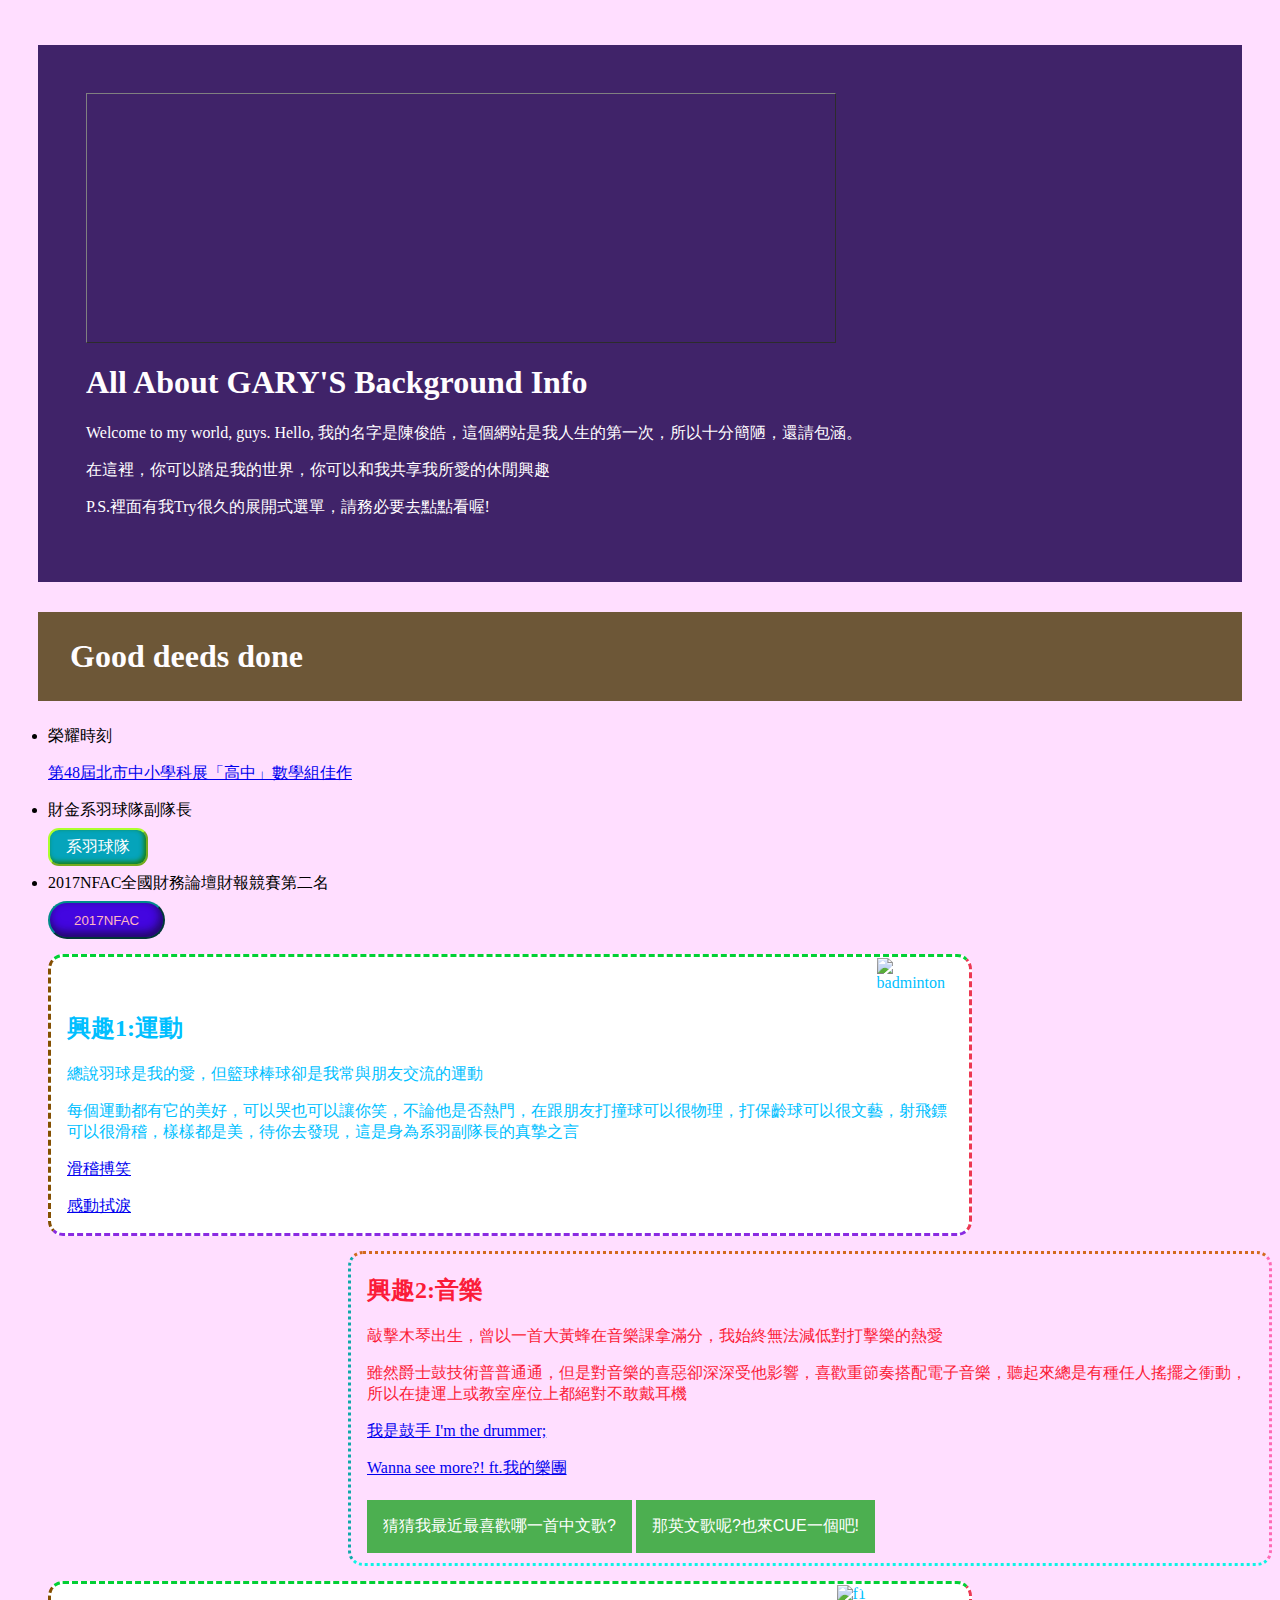
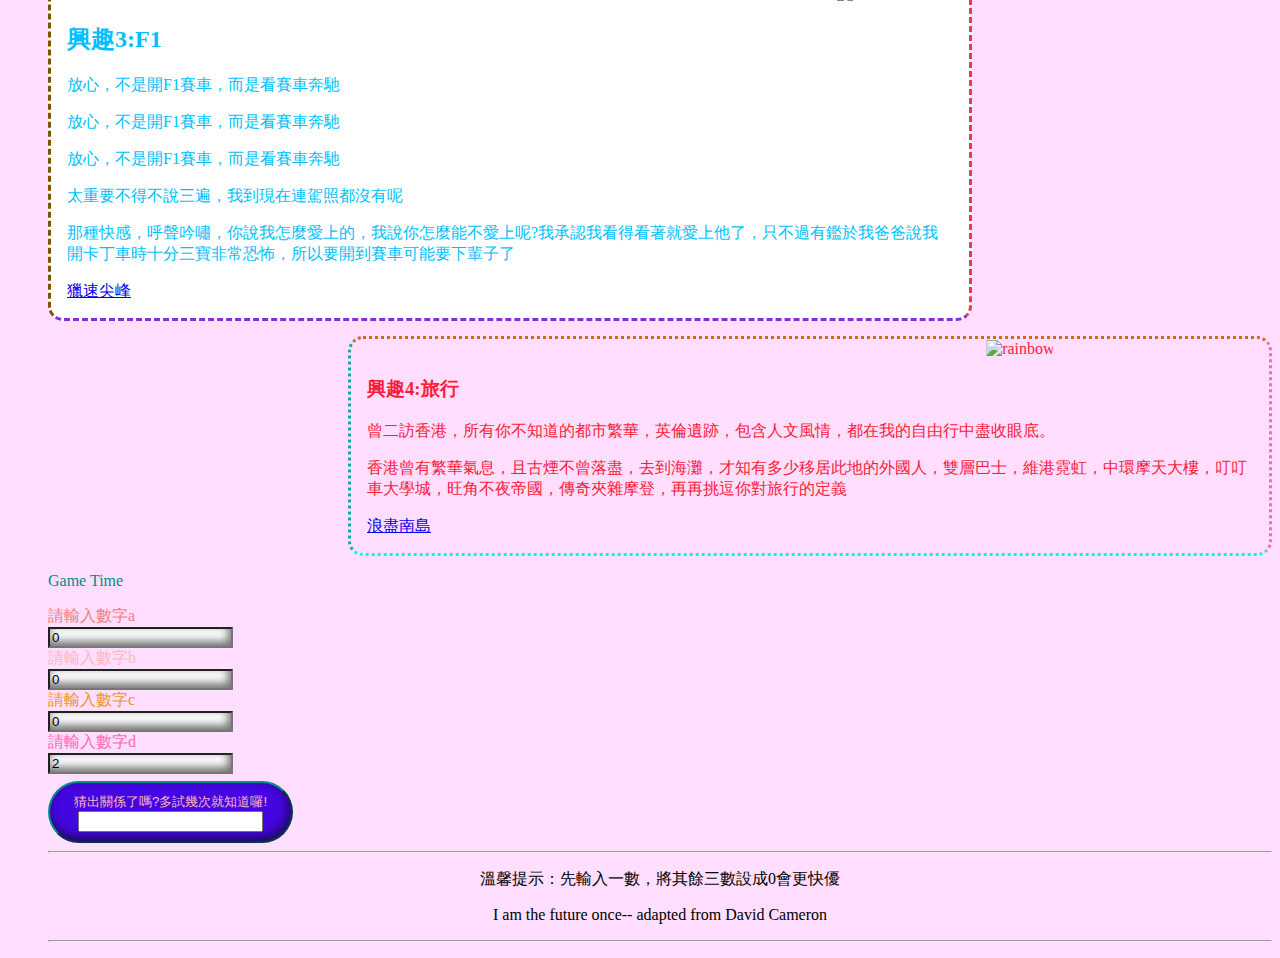
==== index.html @ 79669bec "Update index.html" ====
<!DOCTYPE html>
<html lang="en">
    
  <head>
    <meta charset="utf-8">
    <meta name="viewport" content="width=device-width, initial-scale=1, shrink-to-fit=no">
    <meta name="description" content="">
    <meta name="author" content="">
    <link rel="icon" href="../../favicon.ico">

    <title>探索Gary的世界</title>

    <!-- Bootstrap core CSS -->
    <link href="../../dist/css/bootstrap.min.css" rel="stylesheet">

    <!-- Custom styles for this template -->
    <link href="./css/index1.css" rel="stylesheet">
    <link href="./js/index.js" rel="stylesheet">

    <style>
      .jumbotron{
    background-color: rgb(64, 35, 105);
    color: rgb(255, 253, 255);
    margin-bottom: 30px;
    margin-right: 30px;
    margin-left: 30px;
    margin-top: 5px;
    border-left: 64px;
    border-top: 32px;
    border-bottom: 32px;
    padding: 3rem;
}
.jumbotron1{
    background-color: #6d5737;
    color: rgb(255, 253, 255);
    margin-bottom: 25px;
    margin-left: 30px;
    margin-top: 25px;
    margin-right: 30px;
    border-left: 64px;
    border-top: 19px;
    border-bottom: 18px;
    padding: 0.3rem;
    padding-left: 2rem
}

body {
  padding-top: 2rem;
}
.footer {
  text-align: center;
}
.item{
    margin-top: 5px;
    color: white;
    padding-left: 1rem;
    padding-right: 1rem;
    padding-top: 0.4rem;
    padding-bottom: 0.4rem;
    font-size: 1em;
    border-radius: 11px;
    border-color: greenyellow;
    background-color: #05a4bb;
    box-shadow: inset -2px -2px 5px 0px #177d06;
    }


.table{
    margin-bottom: 5px;
     margin-top: 15px;
    margin-right: 300px;
    color: deepskyblue;
    border-style: dashed;
    border-bottom-color: blueviolet;
    border-left-color: #844f01;
    border-right-color: #ec3853;
    border-top-color: #02d035;
    border-bottom-right-radius: 15px;
    border-top-left-radius: 15px;
    border-bottom-left-radius: 15px;
    border-top-right-radius: 15px;
    padding-left: 1rem;
    padding-right: 1rem;
     background-color: white;

}
.table1{
    margin-top: 15px;
      margin-bottom: 5px;
 margin-left: 300px;
    color: #fb1c39;
    border-left-color: #0ea9a9;
    border-top-color: chocolate;
    border-bottom-color: #0cf5e5;
    border-right-color: hotpink;
    border-style: dotted;
    border-bottom-right-radius: 15px;
    border-top-left-radius: 15px;
    border-bottom-left-radius: 15px;
    border-top-right-radius: 15px;
    padding-left: 1rem;
    padding-right: 1rem;

}
.image{
    
    
    margin-right: 3px;
    margin-top: 0.5px;
    border-top-right-radius: 15px;
    padding-left: 25.3rem;
}
.image1{
    
    
    margin-right: 3px;
    margin-top: 0.5px;
    border-top-right-radius: 15px;
    padding-left: 24.05rem;
}
.image2{
    
    
    margin-right: 3px;
    margin-top: 0.5px;
    border-top-right-radius: 15px;
    padding-left: 19.35rem;
}

.dropbtn {
    background-color: #4CAF50;
    color: white;
    padding: 16px;
    font-size: 16px;
    border: none;
     margin-top: 5px;
    margin-bottom: 10px;
    cursor: pointer;
}

.dropbtn:hover, .dropbtn:focus {
    background-color: #3e8e41;
}

.dropdown {
    position: relative;
    display: inline-block;
}

.dropdown-content {
    display: none;
    margin-bottom: 5px;
    position: relative;
    background-color: #f9f9f9;
    min-width: 250px;
    overflow: auto;
    box-shadow: 0px 8px 16px 0px rgba(0,0,0,0.2);
    z-index: 1;
}


.dropdown-content a {
    color: black;
    padding: 12px 16px;
    text-decoration: none;
    display: block;
}

.dropdown a:hover {background-color: #f1f1f1}

.show {display:block;}



</style>

  </head>

  
<body style="background-color:#FFDEFF;>

    

<div class="container">
        <div class="jumbotron">
             <table background="https://scontent-tpe1-1.xx.fbcdn.net/v/t1.0-9/13502143_1090427307704221_1820768604424923489_n.jpg?oh=825e47880ec8c0d516939c5c6f6caa90&oe=59E2920E" alt=""  width="750px"  height="250px" border="1">
             </table>
            <h1>All About GARY'S  Background Info</h1>
            <p>Welcome to my world, guys. Hello, 我的名字是陳俊皓，這個網站是我人生的第一次，所以十分簡陋，還請包涵。</p>
            <p>在這裡，你可以踏足我的世界，你可以和我共享我所愛的休閒興趣 </p>
            <p>P.S.裡面有我Try很久的展開式選單，請務必要去點點看喔! </p>

           
              </div>
              
   
    <div class="container">
        <div class="jumbotron1">
            <h1>Good deeds done</h1>
        </div>
           
           
                   
            
       
 <ul class="nav nav-pills nav-stacked">
                 <li class="active">榮耀時刻</a></li>
                 <p><a class="btn btn-secondary" target="_blank" href="http://etweb.tp.edu.tw/sciencefair48/Page.aspx?CDE=WEB20150108164347UET" role="button">第48屆北市中小學科展「高中」數學組佳作</a></p>
                 </div>
          <ul class="nav nav-pills nav-stacked">      
                    <li class="active">財金系羽球隊副隊長</a></li>
                     
                   <input type="button" value="系羽球隊" target="_blank" onclick="location.href='https://drive.google.com/drive/u/0/folders/0ByTj7e0JDE8AYWlQVTdGMFdFNlE'" style="margin-top: 7px;
    margin-bottom: 7px;
    color: white;
    padding-left: 1rem;
    padding-right: 1rem;
    padding-top: 0.4rem;
    padding-bottom: 0.4rem;
    font-size: 1em;
    border-radius: 11px;
    border-color: greenyellow;
    background-color: #05a4bb;
    box-shadow: inset -2px -2px 5px 0px #177d06;>
</ul>
<ul class="nav nav-pills nav-stacked">
    <li class="active">2017NFAC全國財務論壇財報競賽第二名</a></li>
    
         <input type="button" value="2017NFAC" target="_blank" onclick="location.href='https://drive.google.com/drive/u/0/folders/0ByTj7e0JDE8AMWZtOExJcmxuMk0'" style="margin-top: 7px;
    padding-top: 0.6rem;
    padding-bottom: 0.6rem;
    padding-left: 1.5rem;
    padding-right: 1.5rem;
    color: lightpink;
    background-color: #4306e0;
    border-color: darkcyan;
    border-radius: 7rem;
    box-shadow: inset -2px -4px 9px 1px rgba(10, 10, 10, 0.57);>
        </ul>
        </div>
        
                     </div>
                      </div>
                     </div>
        
        </div>

    
    <div class="container">
      <!-- Example row of columns -->
      <div class="row">
          
        <div class="col-md-4">
            <div class="table">
                <div class="image">
                <img class="image full"  src="https://encrypted-tbn0.gstatic.com/images?q=tbn:ANd9GcRplI8sJD32mS0WOP2h2EPDofNrfxGoi5mDgM6noLtrUVxoIDVm" width="135" height="110" alt="badminton">
                </div>
      <div class="caption">
          <h2>興趣1:運動</h2>
          <p>總說羽球是我的愛，但籃球棒球卻是我常與朋友交流的運動 </p>
              <p>每個運動都有它的美好，可以哭也可以讓你笑，不論他是否熱門，在跟朋友打撞球可以很物理，打保齡球可以很文藝，射飛鏢可以很滑稽，樣樣都是美，待你去發現，這是身為系羽副隊長的真摯之言 </p>
          <p><a href="https://www.youtube.com/watch?v=OVFsq9FQBlc" target="_blank" class="btn btn-primary" role="button">滑稽搏笑</a></p>
          <p><a href="https://www.youtube.com/watch?v=Hp9JzkMHbF8&t=35s" target="_blank" class="btn btn-primary" role="button">感動拭淚</a></p>
          </div>
          
        </div>
        
        <div class="col-md-4">
            <div class="table1">
          <h2>興趣2:音樂</h2>
          <p>敲擊木琴出生，曾以一首大黃蜂在音樂課拿滿分，我始終無法減低對打擊樂的熱愛 </p>
          <p>雖然爵士鼓技術普普通通，但是對音樂的喜惡卻深深受他影響，喜歡重節奏搭配電子音樂，聽起來總是有種任人搖擺之衝動，所以在捷運上或教室座位上都絕對不敢戴耳機 </p>
          <p><a class="btn btn-secondary" href="https://www.youtube.com/watch?v=5zee7yhdhKs" target="_blank" role="button">我是鼓手 I'm the drummer;</a></p>
          <p><a class="btn btn-secondary" href="https://www.youtube.com/watch?v=vQyK_baXK4I" target="_blank" role="button">Wanna see more?! ft.我的樂團</a></p>
          
           <div class="dropdown">
<button onclick="myFunction()" class="dropbtn">猜猜我最近最喜歡哪一首中文歌?</button>
  <div id="myDropdown" class="dropdown-content">
      
    <a href="https://www.youtube.com/watch?v=4ph6DU60N8g" target="_blank">愛若心傷--林為音</a>
     <a href="https://www.youtube.com/watch?v=sITE5cz2Rog" target="_blank">愛為愛--IVI</a>
    
  </div>
</div>


   <div class="dropdown">
<button onclick="myFunction1()" class="dropbtn">那英文歌呢?也來CUE一個吧!</button>
  <div id="myDropdown1" class="dropdown-content">
      
    <a href="https://www.youtube.com/watch?v=whwe0KD_rGw" target="_blank">Despacito--Justin Bieber</a>
    <a href="https://www.youtube.com/watch?v=ZNra8eK0K6k" target="_blank">How far I'll go--Alessia Cara</a>
    
  </div>
</div>
<script>

function myFunction() {
    document.getElementById("myDropdown").classList.toggle("show");
}
</script>
<script>

function myFunction1() {
    document.getElementById("myDropdown1").classList.toggle("show");
}

</script>
          </div>
       </div>
        <div class="col-md-4">
          <div class="table">
            <div class="image1">
            <img class="image1" src="https://encrypted-tbn0.gstatic.com/images?q=tbn:ANd9GcS51wXPoKAZWS75qtLTPcdVle0WG1t6lWEVWM_9pJR735fDj1Y6" width="200" height="115" alt="f1">
            </div>
          <h2>興趣3:F1</h2>
          <p>放心，不是開F1賽車，而是看賽車奔馳</p>
          <p>放心，不是開F1賽車，而是看賽車奔馳</p>
          <p>放心，不是開F1賽車，而是看賽車奔馳</p>
          <p>太重要不得不說三遍，我到現在連駕照都沒有呢</p>
          <p>那種快感，呼聲吟嘯，你說我怎麼愛上的，我說你怎麼能不愛上呢?我承認我看得看著就愛上他了，只不過有鑑於我爸爸說我開卡丁車時十分三寶非常恐怖，所以要開到賽車可能要下輩子了</p>
          <p><a class="btn btn-secondary" href="https://www.formula1.com/" target="_blank" role="button">獵速尖峰</a></p>
         
        </div>
        </div>
  <div class="col-sm-6 col-md-4">
      <div class="table1">
    <div class="thumbnail">
        <div class="image2">
      <img class="image2" src="http://www.5868298.com.tw/templates/cache/20653/images/53dc895bbb28e.png" width="350" height="150" alt="rainbow">
      </div>
      <div class="caption">
        <h3>興趣4:旅行</h3>
        <p>曾二訪香港，所有你不知道的都市繁華，英倫遺跡，包含人文風情，都在我的自由行中盡收眼底。</p>
        <p>香港曾有繁華氣息，且古煙不曾落盡，去到海灘，才知有多少移居此地的外國人，雙層巴士，維港霓虹，中環摩天大樓，叮叮車大學城，旺角不夜帝國，傳奇夾雜摩登，再再挑逗你對旅行的定義</p>
        <p><a href="https://drive.google.com/drive/u/0/folders/0ByTj7e0JDE8ASnpwbC0xc0pDWFU" target="_blank" class="btn btn-primary" role="button">浪盡南島</a></p>
      </div>
      <div class="row">
    <div class="col-md-3">
      <ul class="nav nav-pills nav-stacked">
      </div>
</div>
</div>
</div>

    
        <div>
            <p style="color: darkcyan">Game Time</p>
            <div class="form-group row" style="color: lightcoral">
                <label for="example-number-input" class="col-2 col-form-label">請輸入數字a</label>
                <div class="col-10"  >
                    <input class="form-control" type="number" value="0" id="a" style="box-shadow: inset -2px -4px 9px 1px rgba(10, 10, 10, 0.57)">
                </div>
            </div>
            <div class="form-group row" style="color: lightpink">
                <label for="example-number-input" class="col-2 col-form-label">請輸入數字b</label>
                <div class="col-10" >
                    <input class="form-control" type="number" value="0" id="b" style="box-shadow: inset -2px -4px 9px 1px rgba(10, 10, 10, 0.57)">
                </div>
            </div>
            <div class="form-group row" style="color: #ec971f">
                <label for="example-number-input" class="col-2 col-form-label">請輸入數字c</label>
                <div class="col-10">
                    <input class="form-control" type="number" value="0" id="c" style="box-shadow: inset -2px -4px 9px 1px rgba(10, 10, 10, 0.57)">
                </div>
            </div>
            <div class="form-group row" style="color: hotpink">
                <label for="example-number-input" class="col-2 col-form-label">請輸入數字d</label>
                <div class="col-10">
                    <input class="form-control" type="number" value="2" id="d" style="box-shadow: inset -2px -4px 9px 1px rgba(10, 10, 10, 0.57)">
                </div>
            </div>
             </div>
            

            <button type="button" class="btn btn-primary"style="margin-top: 7px;
    padding-top: 0.6rem;
    padding-bottom: 0.6rem;
    padding-left: 1.5rem;
    padding-right: 1.5rem;
    color: lightpink;
    background-color: #4306e0;
    border-color: darkcyan;
    border-radius: 7rem;
    box-shadow: inset -2px -4px 9px 1px rgba(10, 10, 10, 0.57);>
    NUMBER
    </button>
           
    

            <div class="form-group row">
                <label for="example-number-input" class="col-2 col-form-label">猜出關係了嗎?多試幾次就知道囉!</label>
                <div class="col-10">
                    <input class="form-control" type="number" id="result">
                </div>
            </div>


        </div>


    </div>

    <script src="https://code.jquery.com/jquery-3.1.1.slim.min.js" integrity="sha384-A7FZj7v+d/sdmMqp/nOQwliLvUsJfDHW+k9Omg/a/EheAdgtzNs3hpfag6Ed950n" crossorigin="anonymous"></script>
    <script src="https://cdnjs.cloudflare.com/ajax/libs/tether/1.4.0/js/tether.min.js" integrity="sha384-DztdAPBWPRXSA/3eYEEUWrWCy7G5KFbe8fFjk5JAIxUYHKkDx6Qin1DkWx51bBrb" crossorigin="anonymous"></script>
    <script src="https://maxcdn.bootstrapcdn.com/bootstrap/4.0.0-alpha.6/js/bootstrap.min.js" integrity="sha384-vBWWzlZJ8ea9aCX4pEW3rVHjgjt7zpkNpZk+02D9phzyeVkE+jo0ieGizqPLForn" crossorigin="anonymous"></script>
    <script src="./js/jquery-3.2.1.js"></script>
    <script src="./js/index.js"></script>
    <script language="JavaScript">
        $('button').on('click', function() {
            var o = $('#a').val()
            var b = $('#b').val()
            var c = $('#c').val()
            var d = $('#d').val()
            var f = $('#composition').val()
            o = Number(o)
            b = Number(b)
            c = Number(c)
            d = Number(d)
            f = Number(f)
            dd = d / 2
            score = -o + b + c + dd
            $('#result').val(score)
        })
    </script>

        </div>
          <hr>
<div class="footer" style="text-align: center;">
      <footer>
         <p>溫馨提示：先輸入一數，將其餘三數設成0會更快優</p>
        <p>I am the future once-- adapted from David Cameron</p>
         
      
    <hr>
      </footer>
    </div> <!-- /container -->


    <!-- Bootstrap core JavaScript
    ================================================== -->
    <!-- Placed at the end of the document so the pages load faster -->
    <script src="https://code.jquery.com/jquery-3.1.1.slim.min.js" integrity="sha384-A7FZj7v+d/sdmMqp/nOQwliLvUsJfDHW+k9Omg/a/EheAdgtzNs3hpfag6Ed950n" crossorigin="anonymous"></script>
    <script>window.jQuery || document.write('<script src="../../assets/js/vendor/jquery.min.js"><\/script>')</script>
    <script src="https://cdnjs.cloudflare.com/ajax/libs/tether/1.4.0/js/tether.min.js" integrity="sha384-DztdAPBWPRXSA/3eYEEUWrWCy7G5KFbe8fFjk5JAIxUYHKkDx6Qin1DkWx51bBrb" crossorigin="anonymous"></script>
    <script src="../../dist/js/bootstrap.min.js"></script>
    <!-- IE10 viewport hack for Surface/desktop Windows 8 bug -->
    <script src="../../assets/js/ie10-viewport-bug-workaround.js"></script>
  </body>
</html>
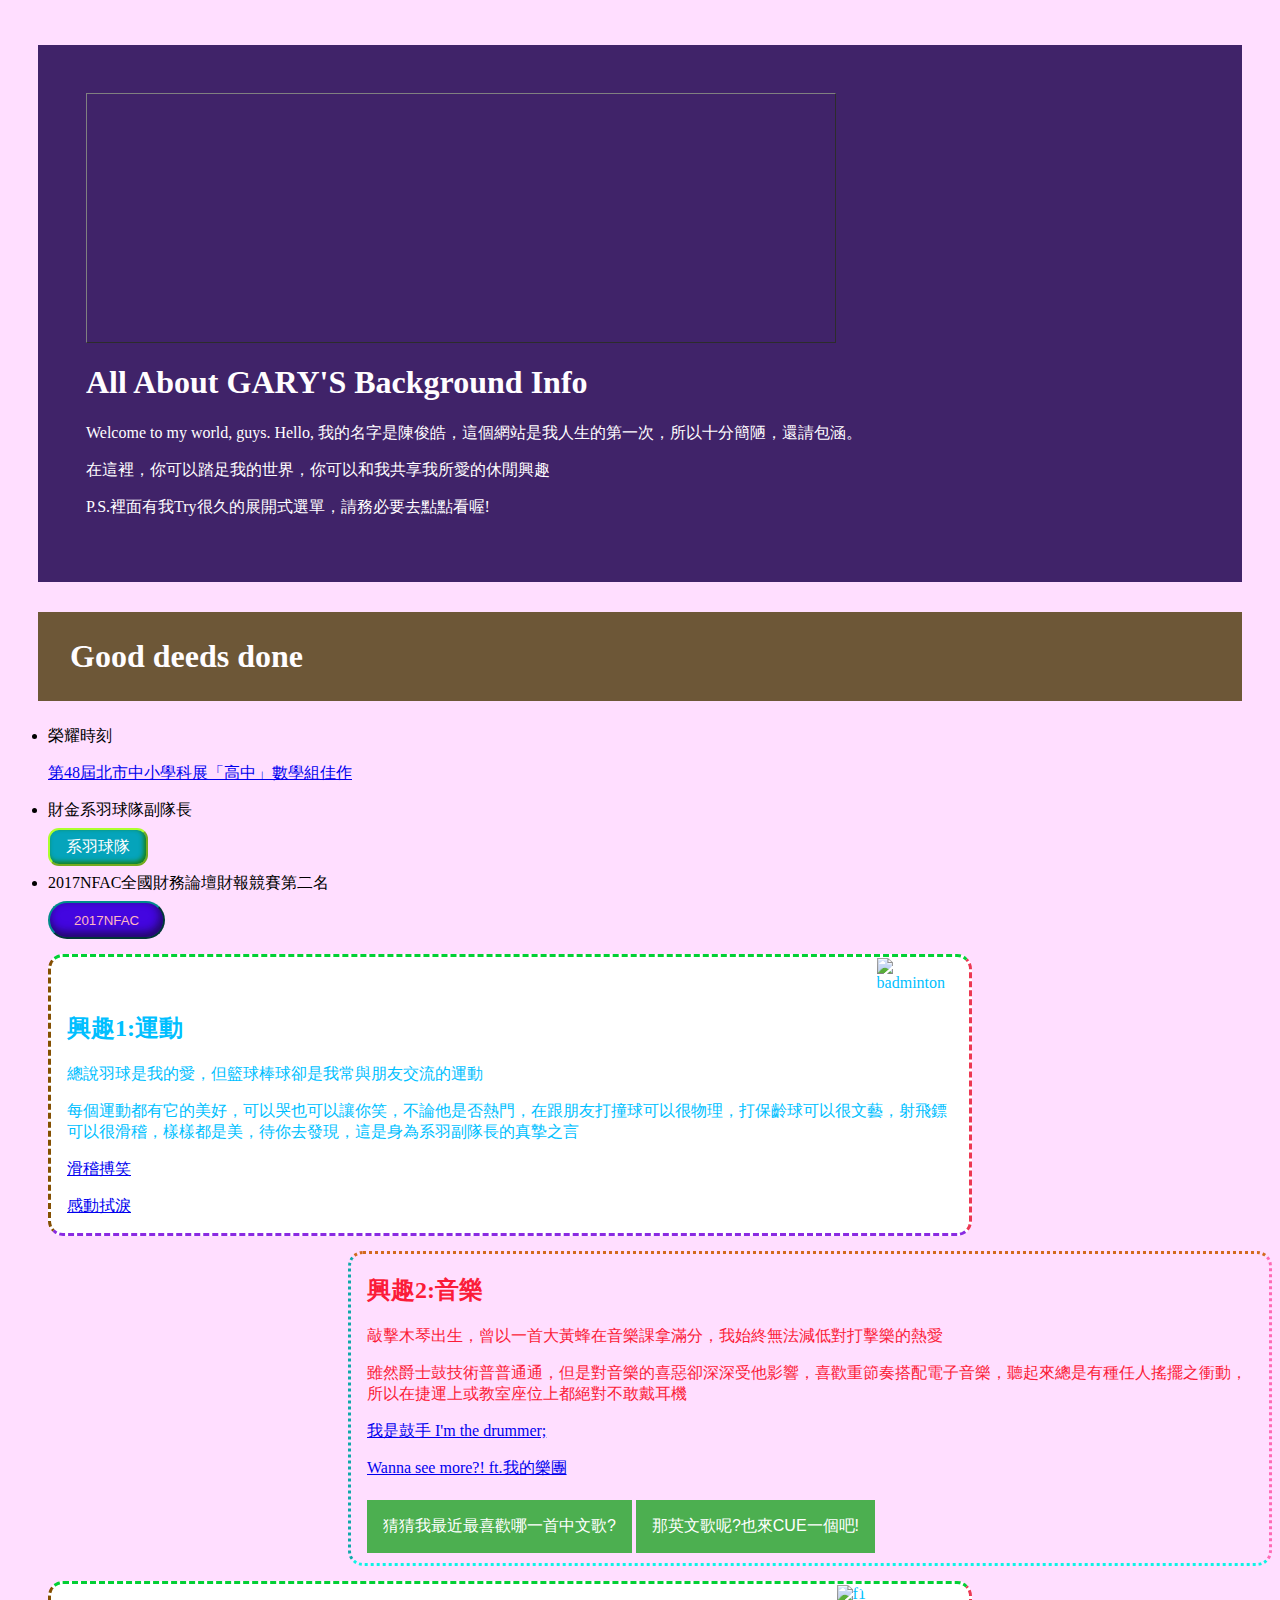
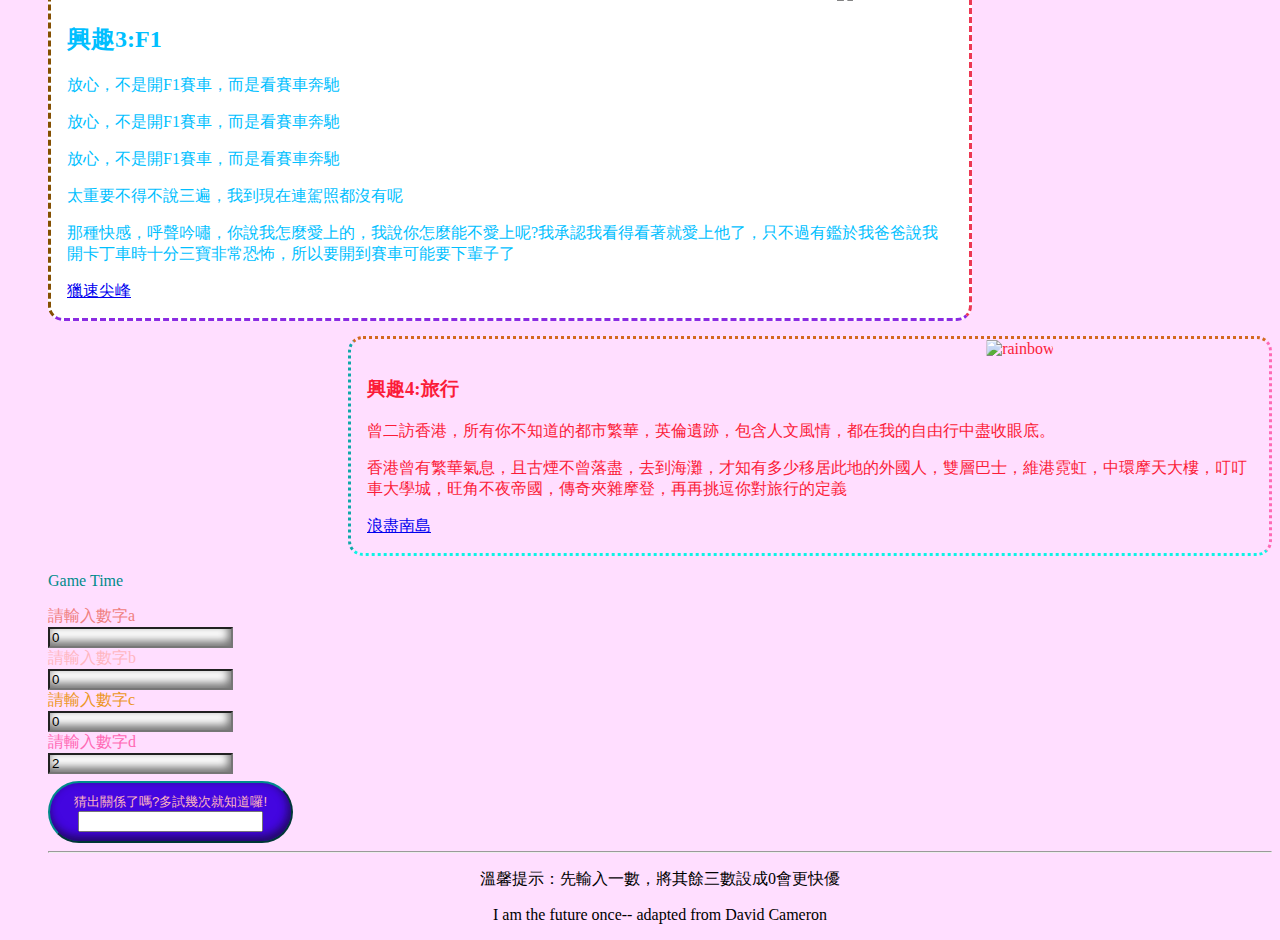
==== commit f25c14b3: "Update index.html" ====
--- a/index.html
+++ b/index.html
@@ -426,13 +426,14 @@
 
         </div>
           <hr>
+  <footer>
 <div class="footer" style="text-align: center;">
-      <footer>
+    
          <p>溫馨提示：先輸入一數，將其餘三數設成0會更快優</p>
         <p>I am the future once-- adapted from David Cameron</p>
          
       
-    <hr>
+    
       </footer>
     </div> <!-- /container -->
 
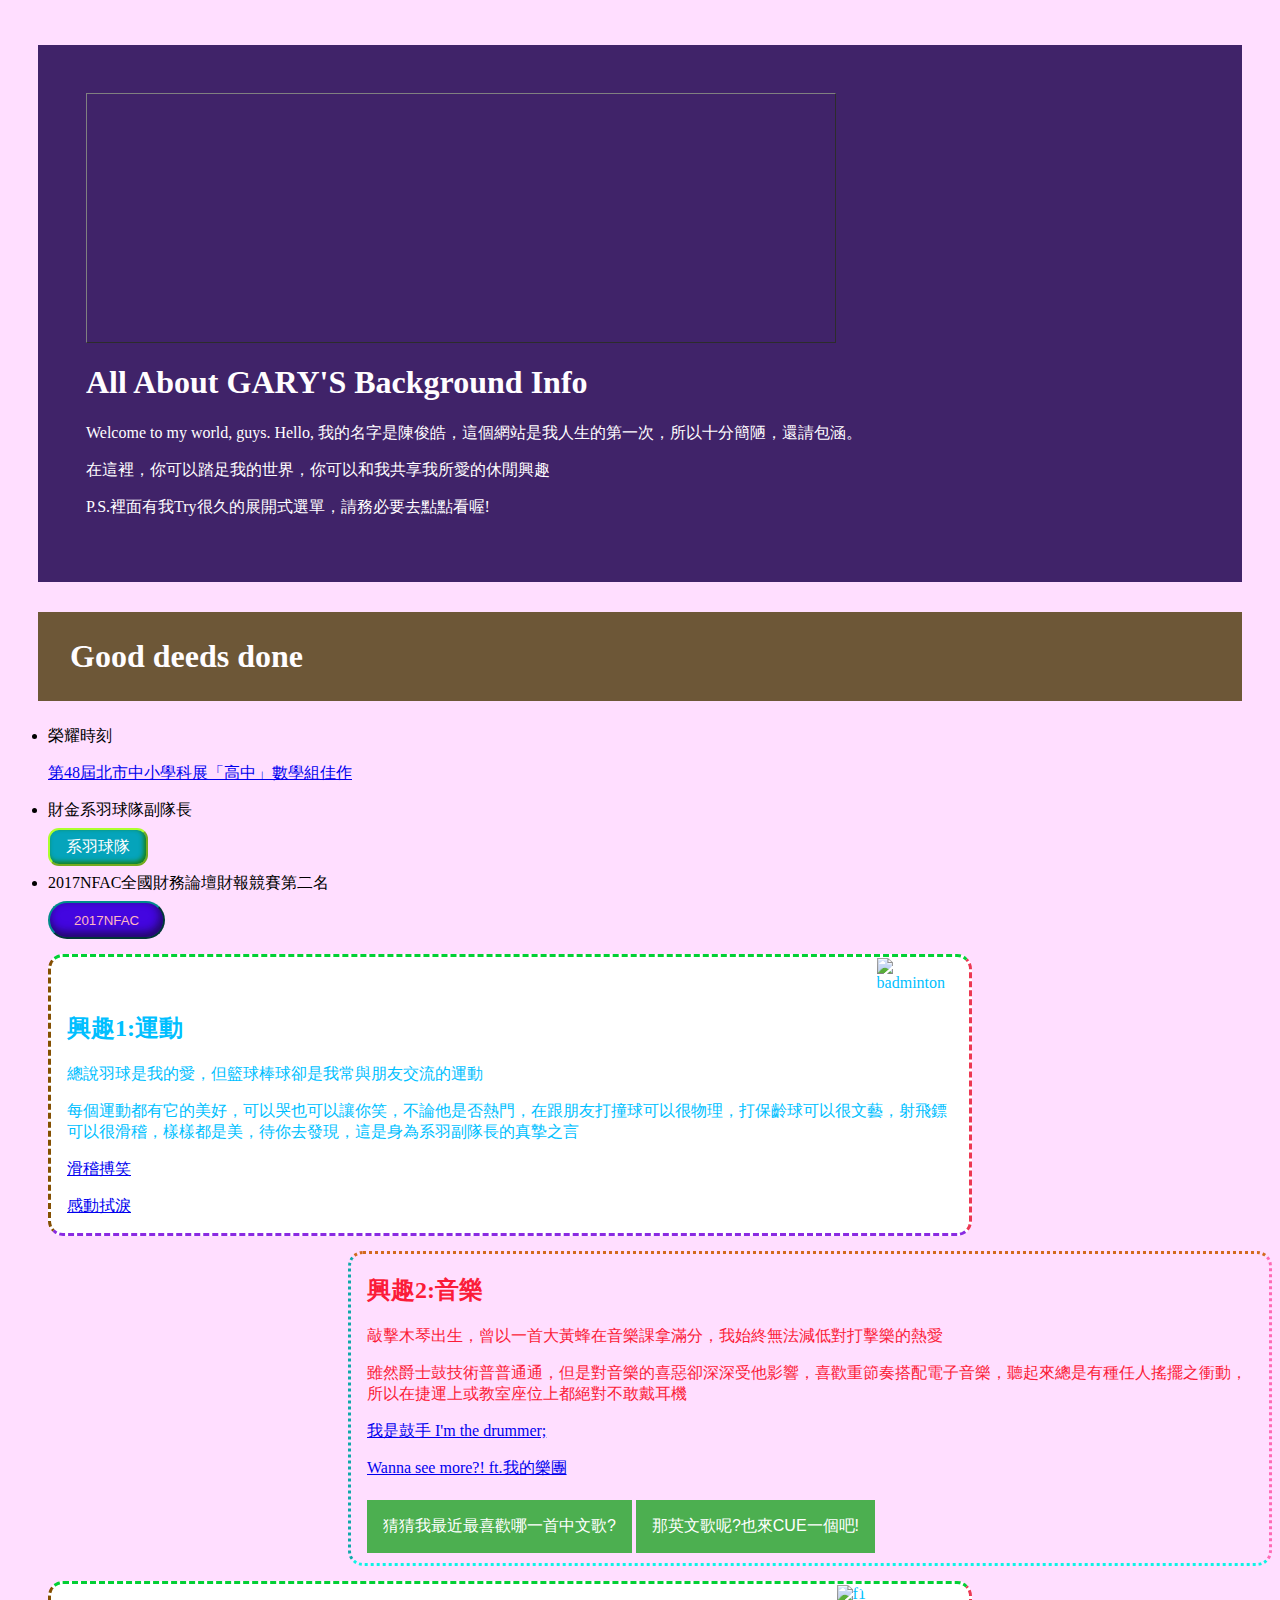
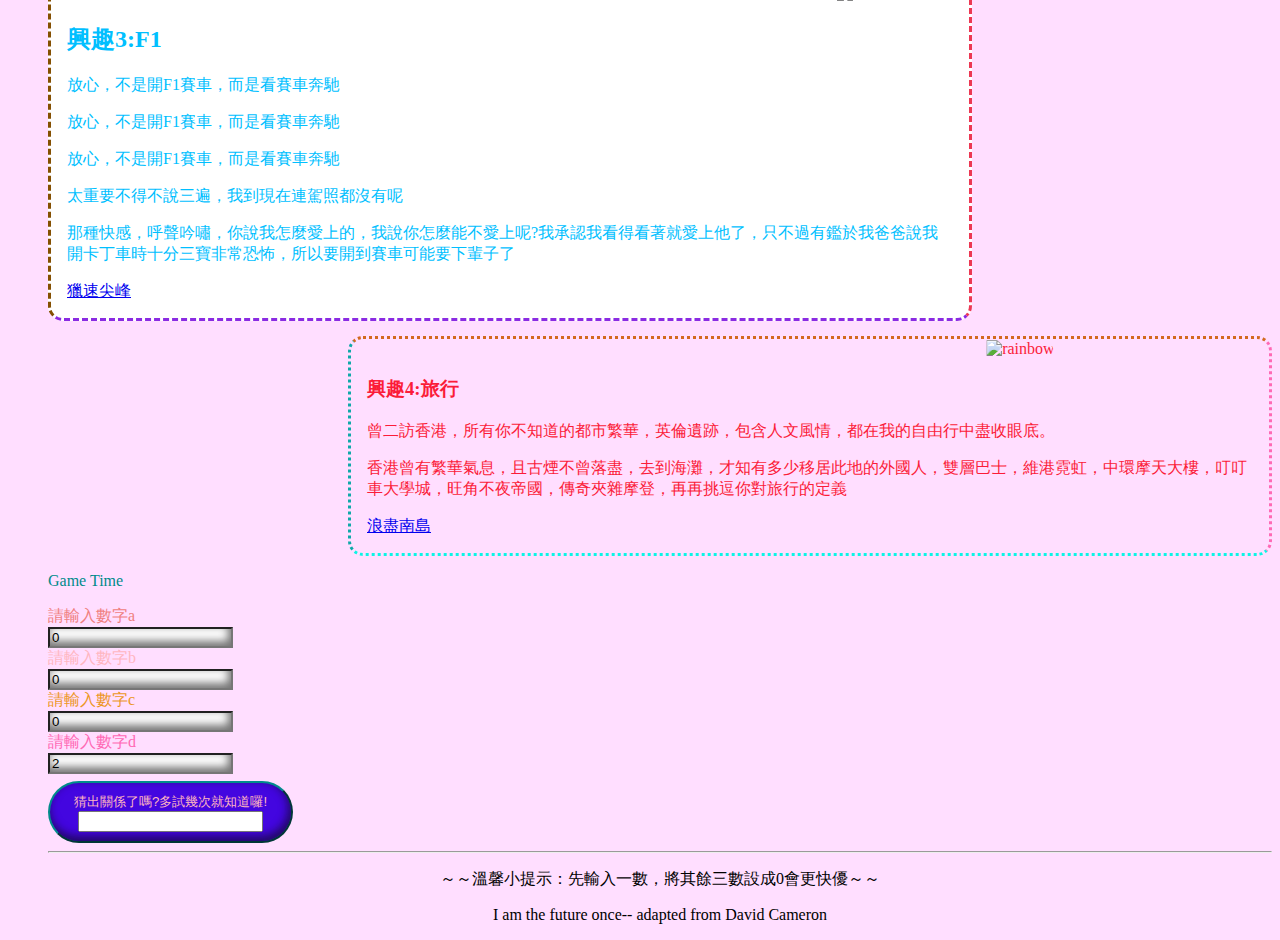
==== commit 32bb2086: "Update index.html" ====
--- a/index.html
+++ b/index.html
@@ -429,7 +429,7 @@
   <footer>
 <div class="footer" style="text-align: center;">
     
-         <p>溫馨提示：先輸入一數，將其餘三數設成0會更快優</p>
+         <p>～～溫馨小提示：先輸入一數，將其餘三數設成0會更快優～～</p>
         <p>I am the future once-- adapted from David Cameron</p>
          
       
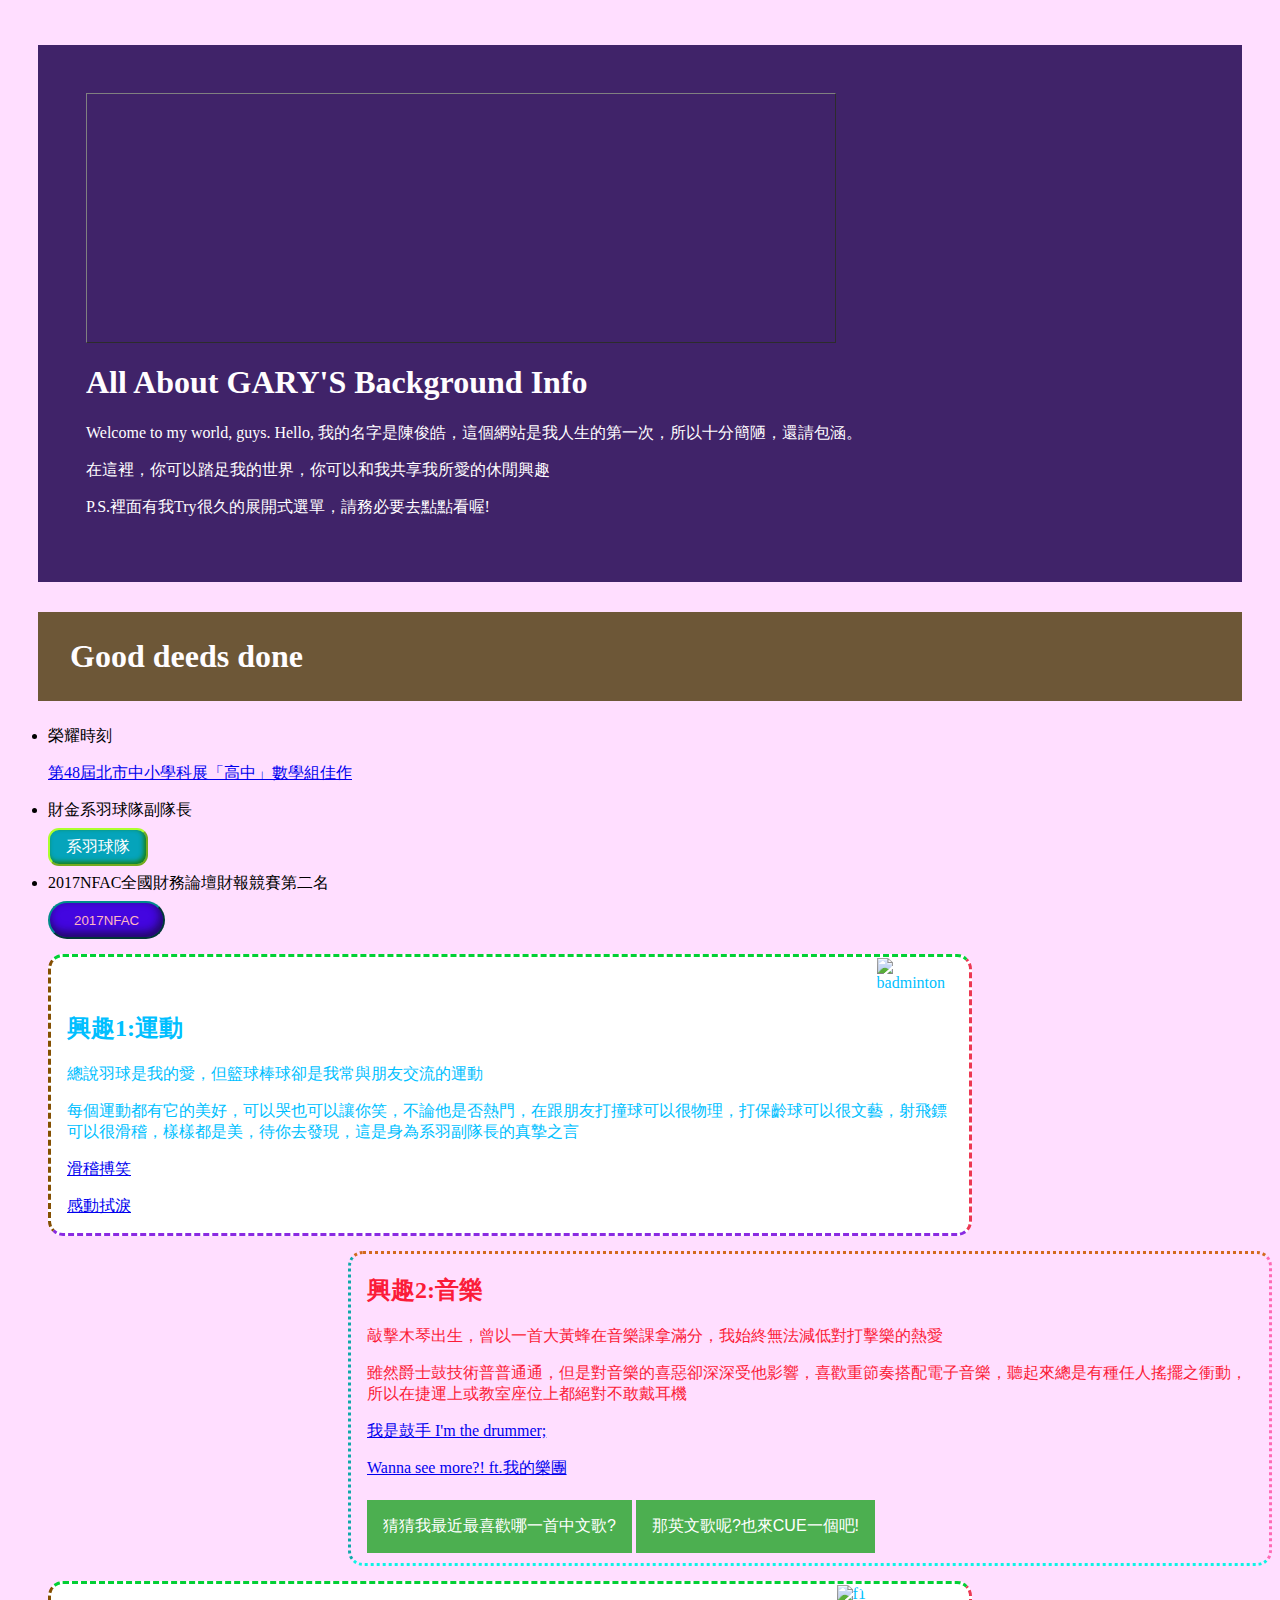
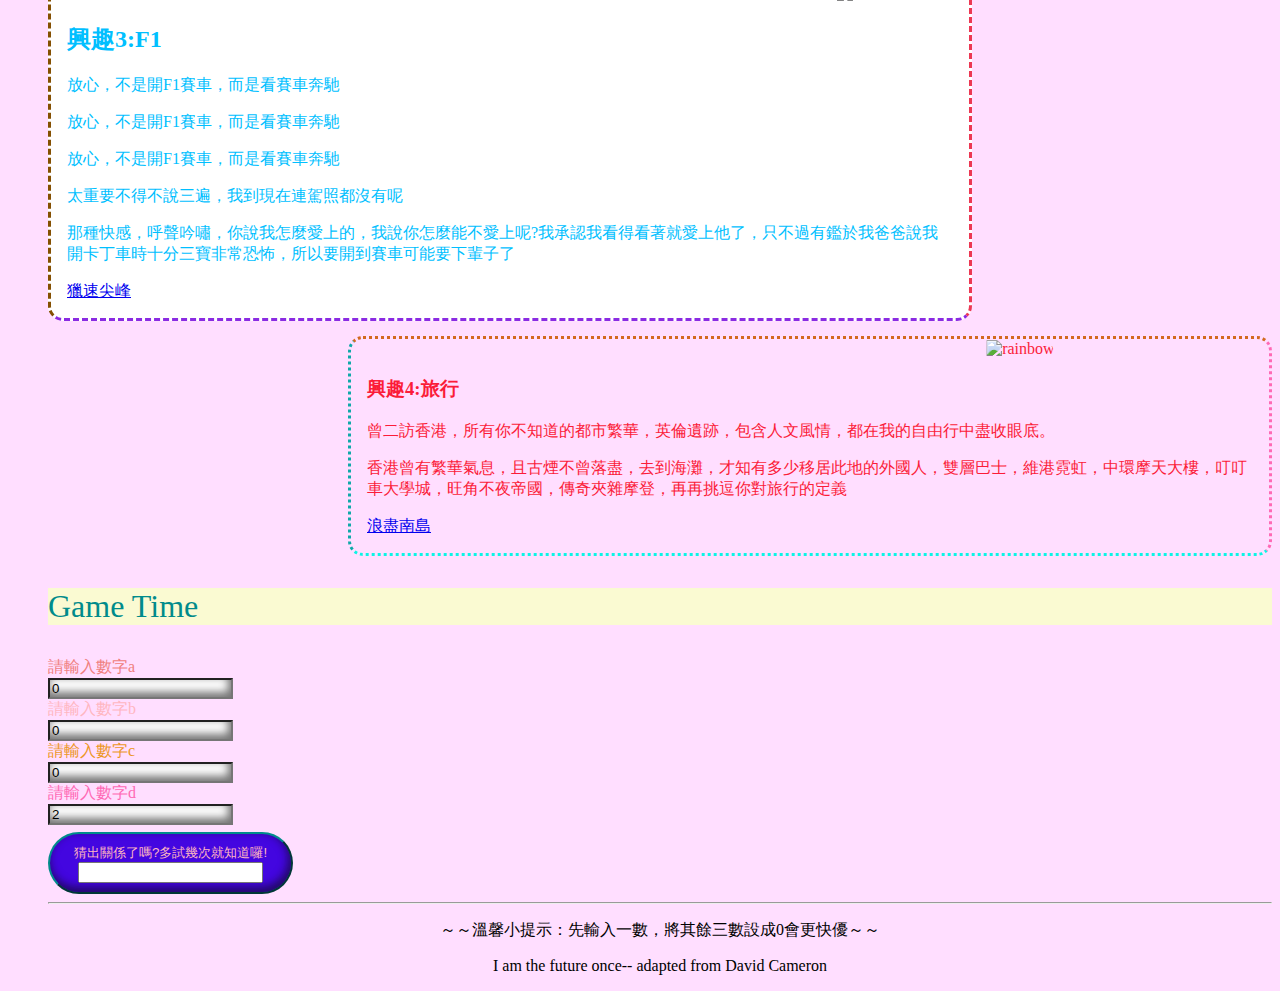
==== commit a5a61c7f: "Update index.html" ====
--- a/index.html
+++ b/index.html
@@ -345,7 +345,7 @@
 
     
         <div>
-            <p style="color: darkcyan">Game Time</p>
+            <p style="color: darkcyan; font-size: 2em; background-color: lightgoldenrodyellow;">Game Time</p>
             <div class="form-group row" style="color: lightcoral">
                 <label for="example-number-input" class="col-2 col-form-label">請輸入數字a</label>
                 <div class="col-10"  >
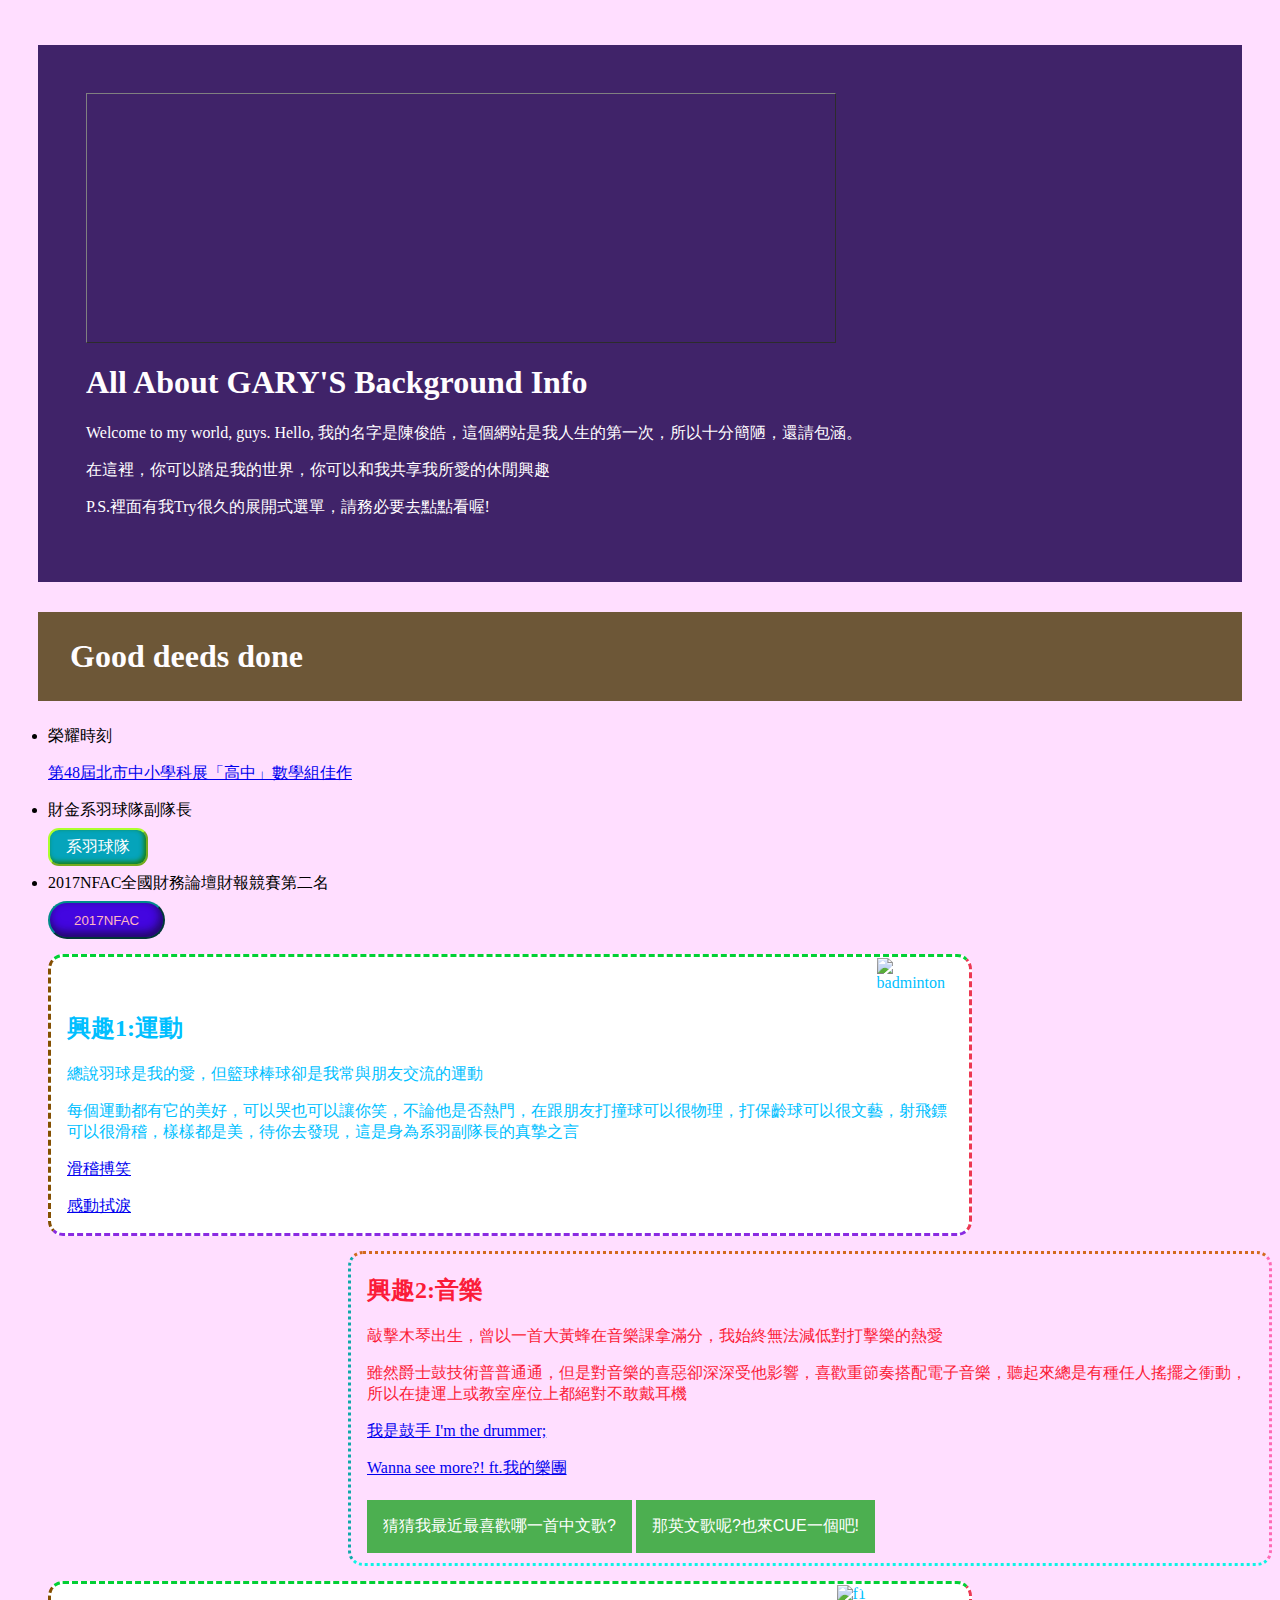
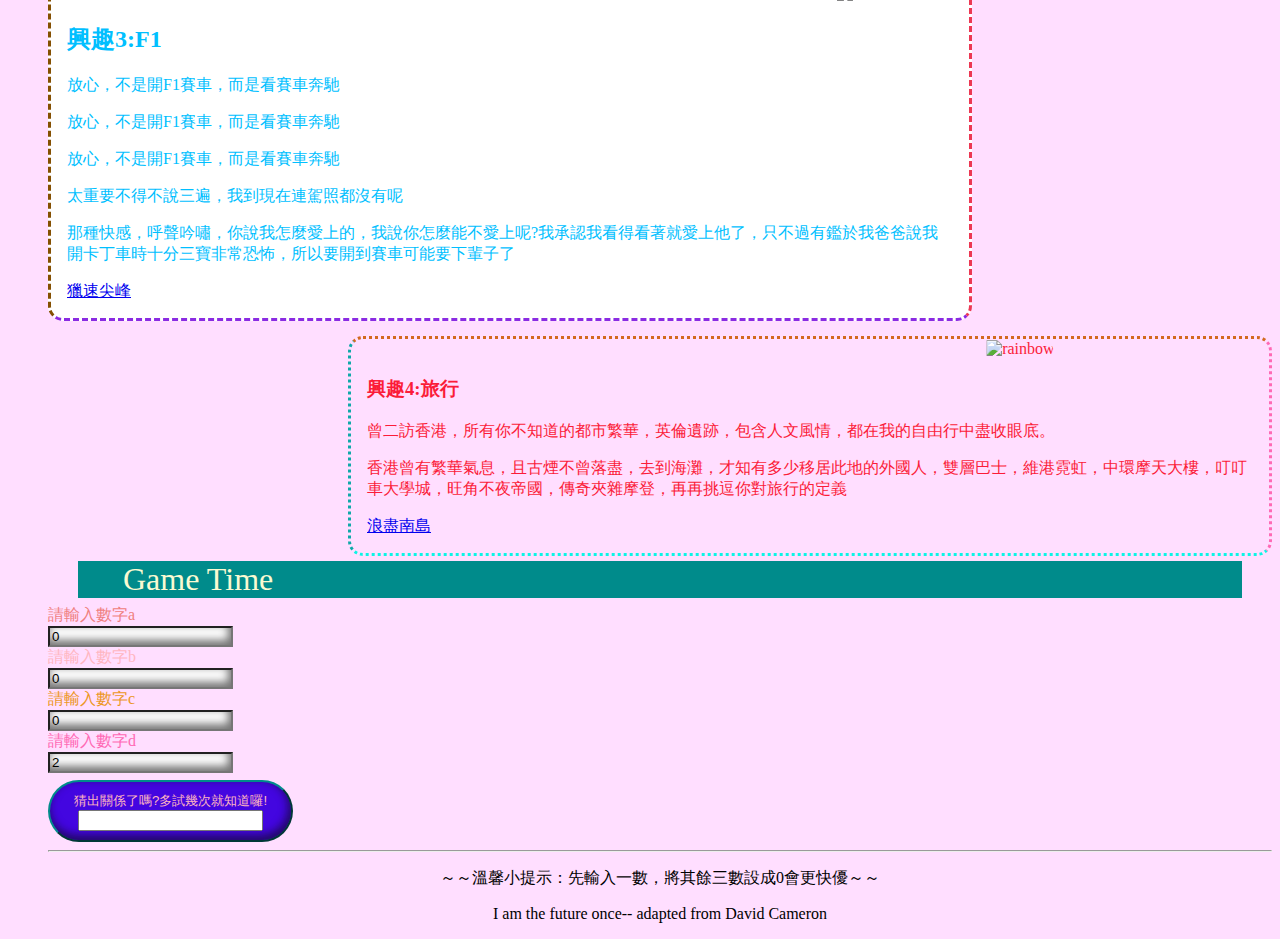
==== commit f0ecaeb6: "Update index.html" ====
--- a/index.html
+++ b/index.html
@@ -345,7 +345,15 @@
 
     
         <div>
-            <p style="color: darkcyan; font-size: 2em; background-color: lightgoldenrodyellow;">Game Time</p>
+            <p style=" color: lightgoldenrodyellow;
+    font-size: 2em;
+    background-color: darkcyan;
+    padding-left: 45px; 
+    font-size: 2em;  
+    margin-bottom: 7px;
+    margin-right: 30px;
+    margin-left: 30px;
+    margin-top: 5px">Game Time</p>
             <div class="form-group row" style="color: lightcoral">
                 <label for="example-number-input" class="col-2 col-form-label">請輸入數字a</label>
                 <div class="col-10"  >
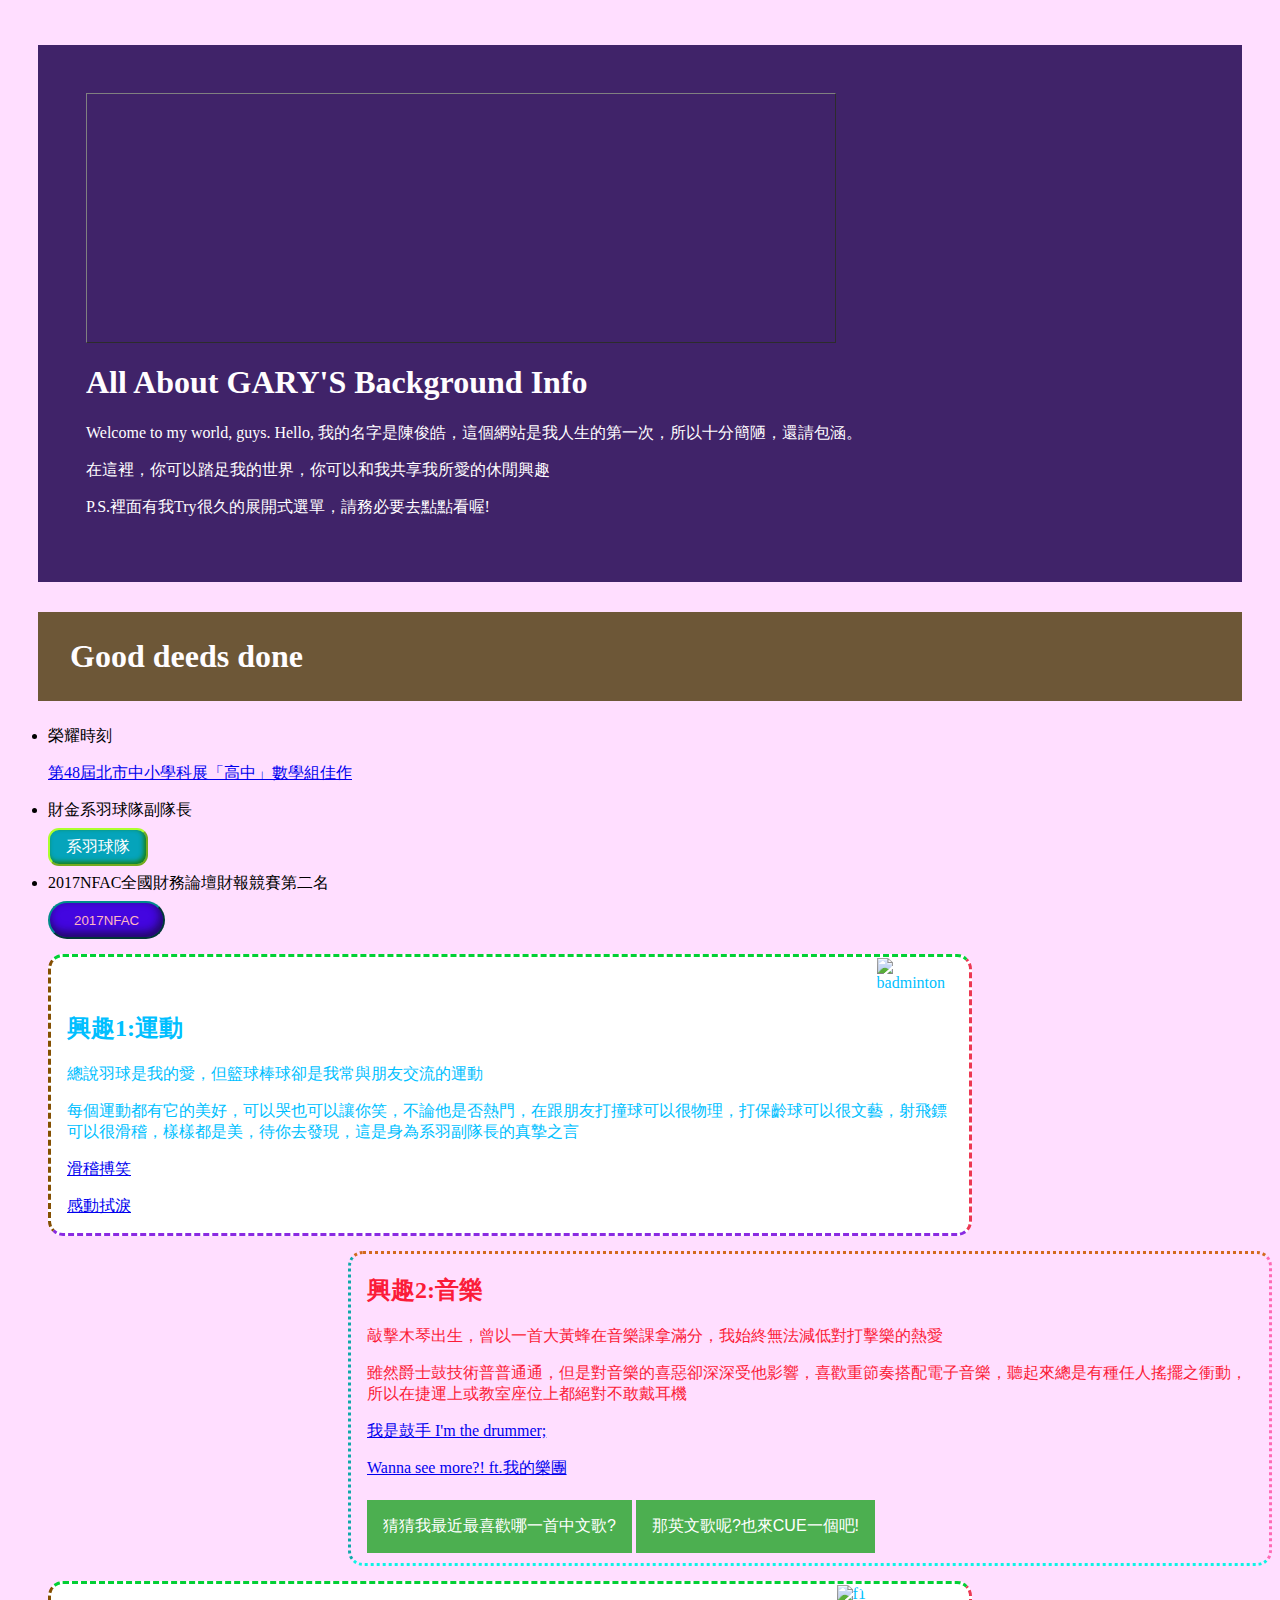
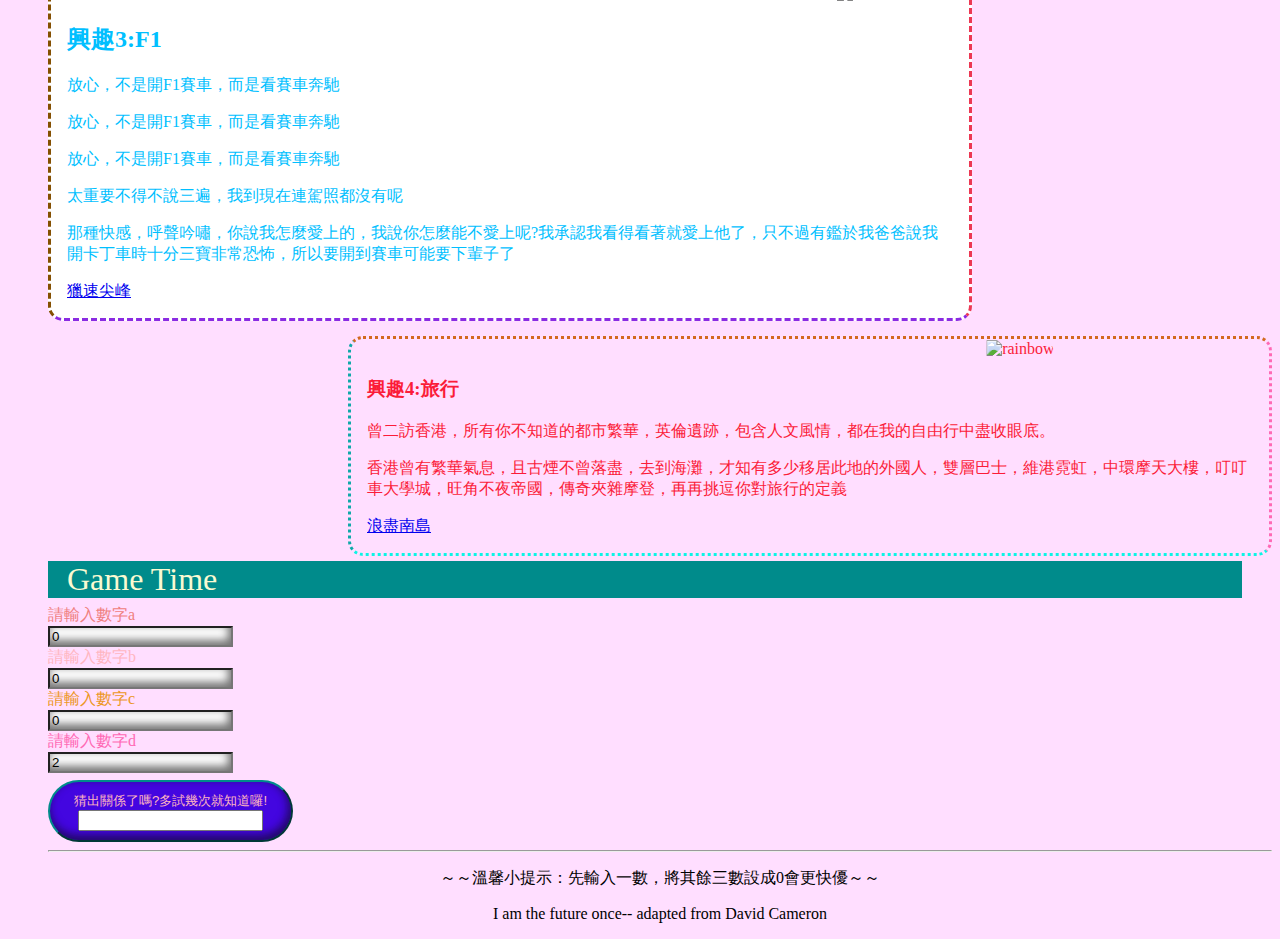
==== commit f2fc9a4b: "Update index.html" ====
--- a/index.html
+++ b/index.html
@@ -348,11 +348,10 @@
             <p style=" color: lightgoldenrodyellow;
     font-size: 2em;
     background-color: darkcyan;
-    padding-left: 45px; 
+    padding-left: 19px; 
     font-size: 2em;  
     margin-bottom: 7px;
     margin-right: 30px;
-    margin-left: 30px;
     margin-top: 5px">Game Time</p>
             <div class="form-group row" style="color: lightcoral">
                 <label for="example-number-input" class="col-2 col-form-label">請輸入數字a</label>
